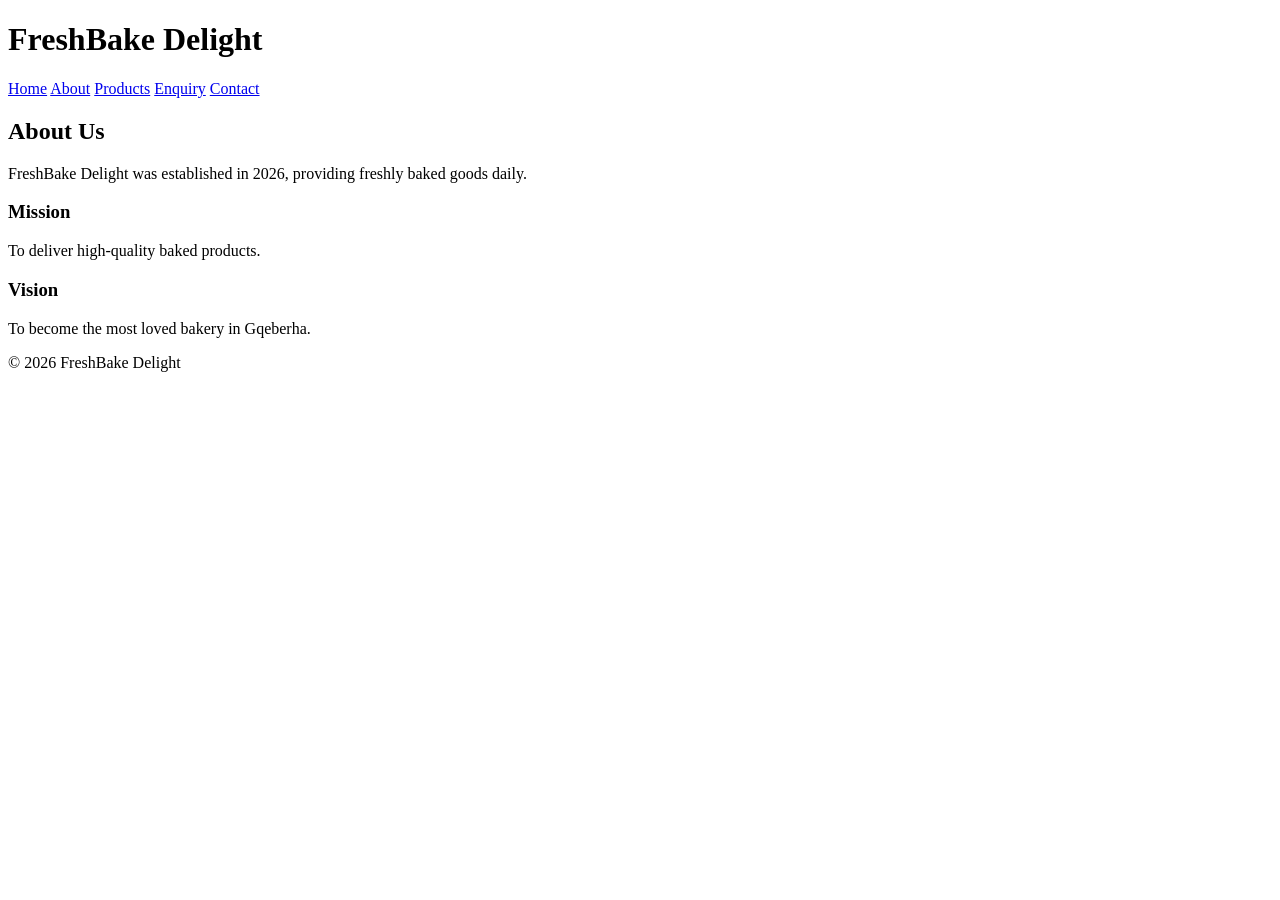
==== FreshBake Delight/FreshBake Delight - ST10504745/about.html @ 2d968650 "Add files via upload" ====
<!DOCTYPE html>
<html lang="en">
<head>
    <link rel="stylesheet" href="css/style.css">
    <meta charset="UTF-8">
    <title>About Us</title>
</head>
<body>

<header>
    <h1>FreshBake Delight</h1>
    <nav>
        <a href="index.html">Home</a>
        <a href="about.html">About</a>
        <a href="products.html">Products</a>
        <a href="enquiry.html">Enquiry</a>
        <a href="contact.html">Contact</a>
    </nav>
</header>

<main>
    <h2>About Us</h2>
    <p>FreshBake Delight was established in 2026, providing freshly baked goods daily.</p>

    <h3>Mission</h3>
    <p>To deliver high-quality baked products.</p>

    <h3>Vision</h3>
    <p>To become the most loved bakery in Gqeberha.</p>
</main>

<footer>
    <p>&copy; 2026 FreshBake Delight</p>
</footer>

</body>
</html>
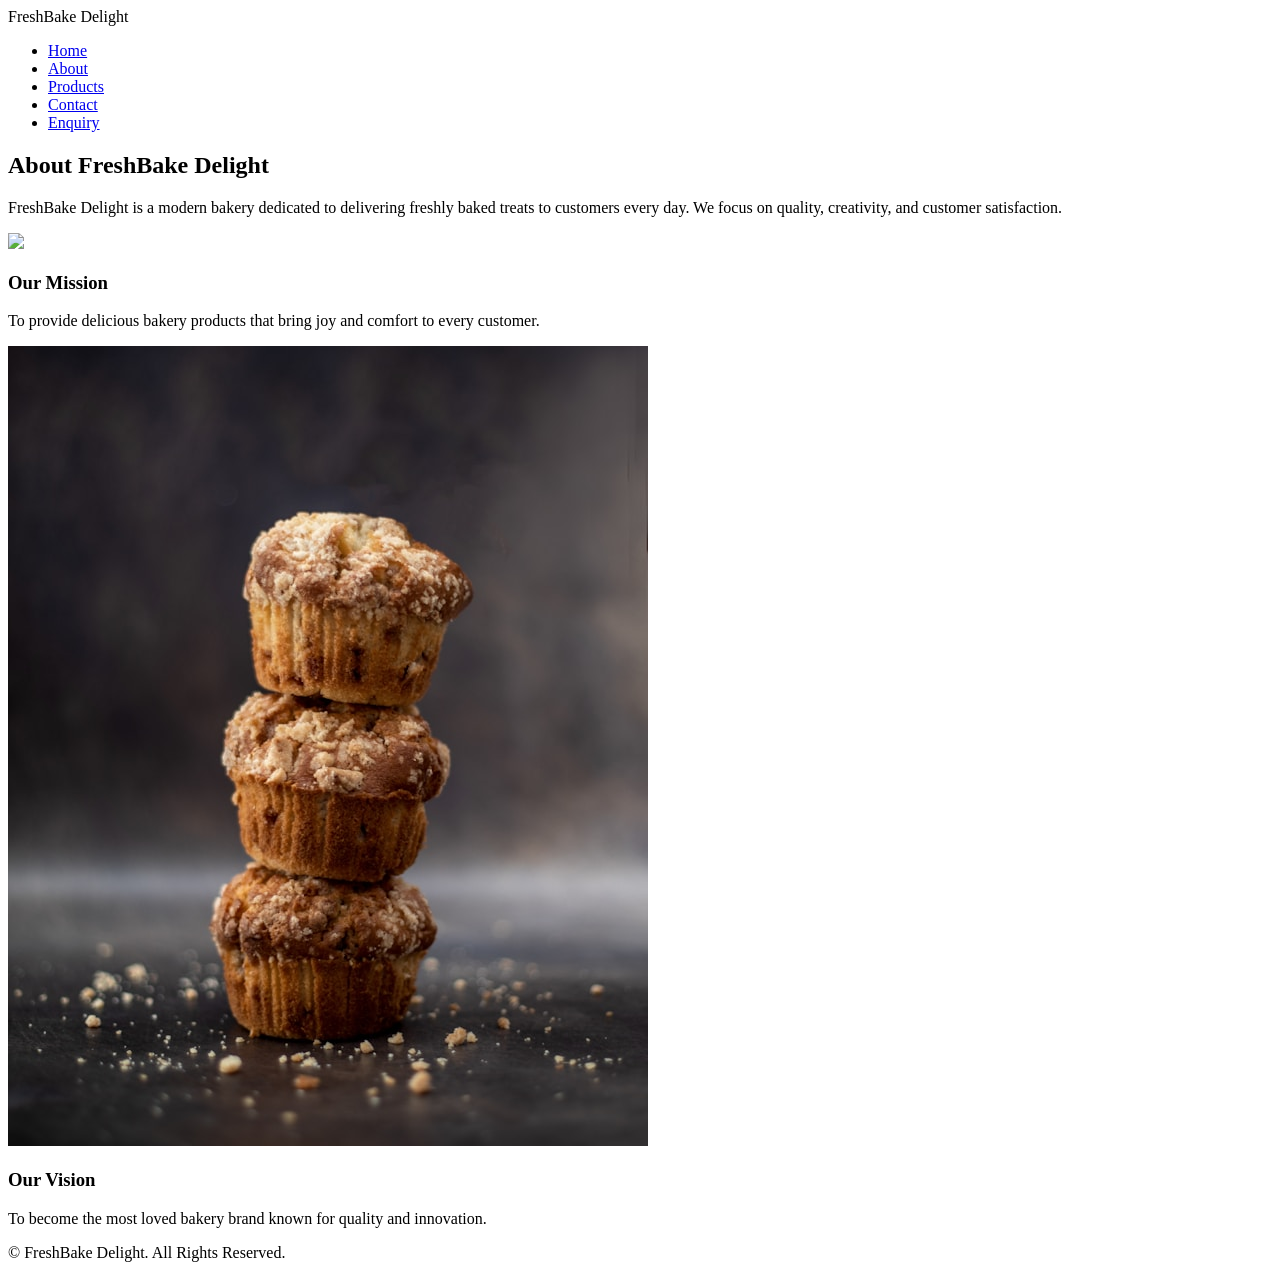
==== commit ca65eac9: "Update about.html" ====
--- a/FreshBake Delight/FreshBake Delight - ST10504745/about.html
+++ b/FreshBake Delight/FreshBake Delight - ST10504745/about.html
@@ -1,37 +1,62 @@
+
 <!DOCTYPE html>
-<html lang="en">
+<html>
 <head>
-    <link rel="stylesheet" href="css/style.css">
-    <meta charset="UTF-8">
-    <title>About Us</title>
+    <title>About Us - FreshBake Delight</title>
+    <!-- External CSS File -->
+    <link rel="stylesheet" href="style.css">
 </head>
+<!-- Page Body Starts Here -->
 <body>
 
+<!-- Website Header Section -->
 <header>
-    <h1>FreshBake Delight</h1>
-    <nav>
-        <a href="index.html">Home</a>
-        <a href="about.html">About</a>
-        <a href="products.html">Products</a>
-        <a href="enquiry.html">Enquiry</a>
-        <a href="contact.html">Contact</a>
-    </nav>
+<div class="container">
+<!-- Navigation Menu -->
+<nav>
+<div class="logo">FreshBake Delight</div>
+<ul>
+<li><a href="index.html">Home</a></li>
+<li><a href="about.html">About</a></li>
+<li><a href="products.html">Products</a></li>
+<li><a href="contact.html">Contact</a></li>
+<li><a href="enquiry.html">Enquiry</a></li>
+</ul>
+</nav>
+</div>
 </header>
 
-<main>
-    <h2>About Us</h2>
-    <p>FreshBake Delight was established in 2026, providing freshly baked goods daily.</p>
+<!-- Main Content Section -->
+<section class="section fade-in">
+<div class="container">
+<h1>About FreshBake Delight</h1>
+<p>FreshBake Delight is a modern bakery dedicated to delivering freshly baked treats to customers every day. We focus on quality, creativity, and customer satisfaction.</p>
 
-    <h3>Mission</h3>
-    <p>To deliver high-quality baked products.</p>
+<div class="cards">
+<div class="card">
+<img src="images/croissant.jpg">
+<div class="card-content">
+<h3>Our Mission</h3>
+<p>To provide delicious bakery products that bring joy and comfort to every customer.</p>
+</div>
+</div>
 
-    <h3>Vision</h3>
-    <p>To become the most loved bakery in Gqeberha.</p>
-</main>
+<div class="card">
+<img src="images/muffins.jpg">
+<div class="card-content">
+<h3>Our Vision</h3>
+<p>To become the most loved bakery brand known for quality and innovation.</p>
+</div>
+</div>
+</div>
+</div>
+</section>
 
+<!-- Website Footer -->
 <footer>
-    <p>&copy; 2026 FreshBake Delight</p>
+<p>&copy; <span id="year"></span> FreshBake Delight. All Rights Reserved.</p>
 </footer>
 
+<script src="script.js"></script>
 </body>
-</html>+</html>
